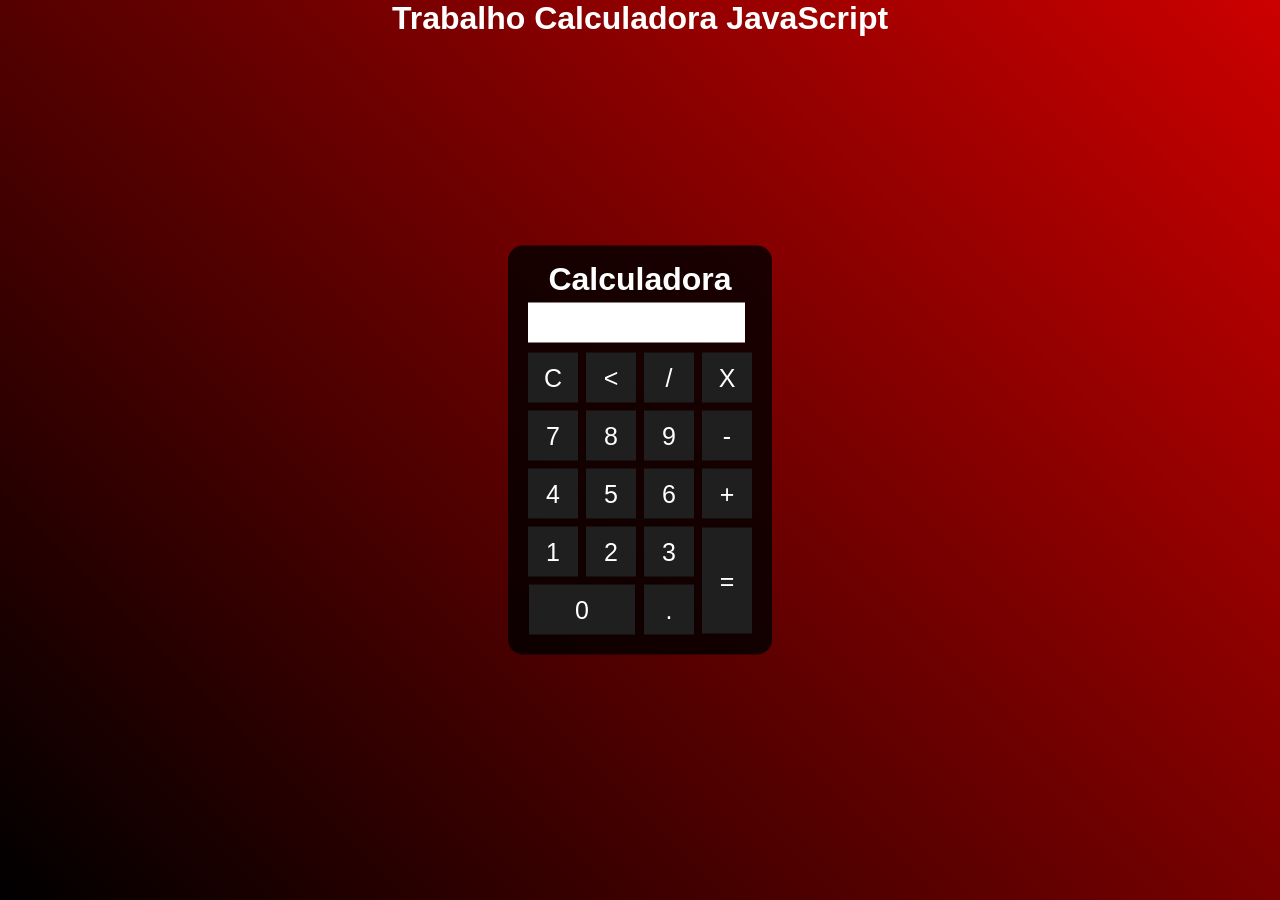
==== index.html @ 4146bcdc "ADD-Fiz o html da calculadora organizei o esqueleto. Depois estilizei com css trocando o fundo organ" ====
<!DOCTYPE html>
<html lang="en">
<head>
    <meta charset="UTF-8">
    <meta name="viewport" content="width=device-width, initial-scale=1.0">
    <title>Calculadora</title>
    <link rel="stylesheet" href="style.css">
</head>
<body>
    <div class="fundo">
        <h1>Trabalho Calculadora JavaScript</h1>
        <div class="calculadora">
            <h1>Calculadora</h1>
            <p id="resultado"></p>
            <table>
                <tr>
                    <td><button class="botao" onclick="clean()">C</button></td>
                    <td><button class="botao"><</button></td>
                    <td><button class="botao" onclick="insert ('/')">/</button></td>
                    <td><button class="botao" onclick="insert ('*')">X</button></td>
                </tr>
                <tr>
                    <td><button class="botao" onclick="insert ('7')">7</button></td>
                    <td><button class="botao" onclick="insert ('8')">8</button></td>
                    <td><button class="botao" onclick="insert ('9')">9</button></td>
                    <td><button class="botao" onclick="insert ('-')">-</button></td>
                </tr>
                <tr>
                    <td><button class="botao" onclick="insert ('4')">4</button></td>
                    <td><button class="botao" onclick="insert ('5')">5</button></td>
                    <td><button class="botao" onclick="insert ('6')">6</button></td>
                    <td><button class="botao" onclick="insert ('+')">+</button></td>
                </tr>
                <tr>
                    <td><button class="botao" onclick="insert ('1')">1</button></td>
                    <td><button class="botao" onclick="insert ('2')">2</button></td>
                    <td><button class="botao" onclick="insert ('3')">3</button></td>
                    <td rowspan="2"><button class="botao" style="height: 106px;">=</button></td>
                </tr>
                <tr>
                    <td colspan="2"><button class="botao" style="width: 106px;" onclick="insert ('0')">0</button></td>
                    <td><button class="botao">.</button></td>
                </tr>
            </table>   
        </div>
    </div>
    <script src="script.js"></script>
</body>
</html>
---- style.css ----
*{
    margin: 0;
    padding: 0;
}

.fundo{
    background-image: linear-gradient(45deg,black,#cc0000 );
    height: 100vh;
    color: white;
    text-align: center;
    font-family: Arial, Helvetica, sans-serif;
}

.calculadora{
    position: absolute;
    background-color: rgba(0, 0, 0, 0.8);
    top: 50%;
    left: 50%;
    transform: translate(-50%, -50%); 
    border-radius: 15px;
    padding: 15px;
}

.botao{
    width: 50px;
    height: 50px;
    font-size: 25px;
    background-color: rgb(31, 31, 31);
    margin: 3px;
    cursor: pointer;
    border: none;
    color: white;
}

.botao:hover{
    background-color: black;
}

#resultado{
    width: 207px;
    background-color: white;
    height: 30px;
    margin: 5px;
    font-size: 25px;
    color: black;
    text-align: right;
    padding: 5px;
}
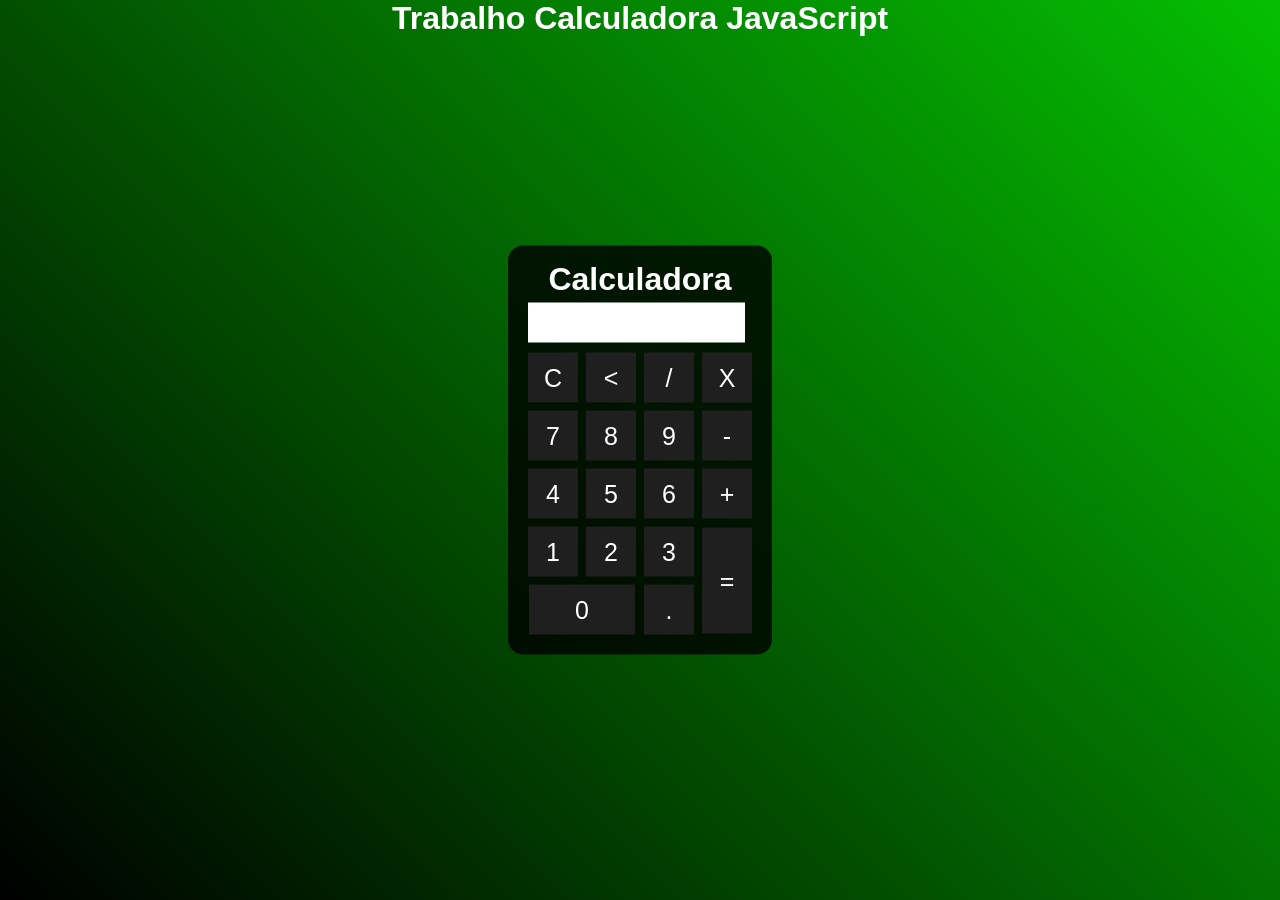
==== commit 8abd7115: "ADD-Calculadora pronta" ====
--- a/index.html
+++ b/index.html
@@ -15,7 +15,7 @@
             <table>
                 <tr>
                     <td><button class="botao" onclick="clean()">C</button></td>
-                    <td><button class="botao"><</button></td>
+                    <td><button class="botao" onclick="back()"><</button></td>
                     <td><button class="botao" onclick="insert ('/')">/</button></td>
                     <td><button class="botao" onclick="insert ('*')">X</button></td>
                 </tr>
@@ -35,11 +35,11 @@
                     <td><button class="botao" onclick="insert ('1')">1</button></td>
                     <td><button class="botao" onclick="insert ('2')">2</button></td>
                     <td><button class="botao" onclick="insert ('3')">3</button></td>
-                    <td rowspan="2"><button class="botao" style="height: 106px;">=</button></td>
+                    <td rowspan="2"><button class="botao" style="height: 106px;" onclick="calcular()">=</button></td>
                 </tr>
                 <tr>
                     <td colspan="2"><button class="botao" style="width: 106px;" onclick="insert ('0')">0</button></td>
-                    <td><button class="botao">.</button></td>
+                    <td><button class="botao" onclick="insert ('.')">.</button></td>
                 </tr>
             </table>   
         </div>
--- a/style.css
+++ b/style.css
@@ -4,7 +4,7 @@
 }
 
 .fundo{
-    background-image: linear-gradient(45deg,black,#cc0000 );
+    background-image: linear-gradient(45deg,black,#05bf02 );
     height: 100vh;
     color: white;
     text-align: center;
